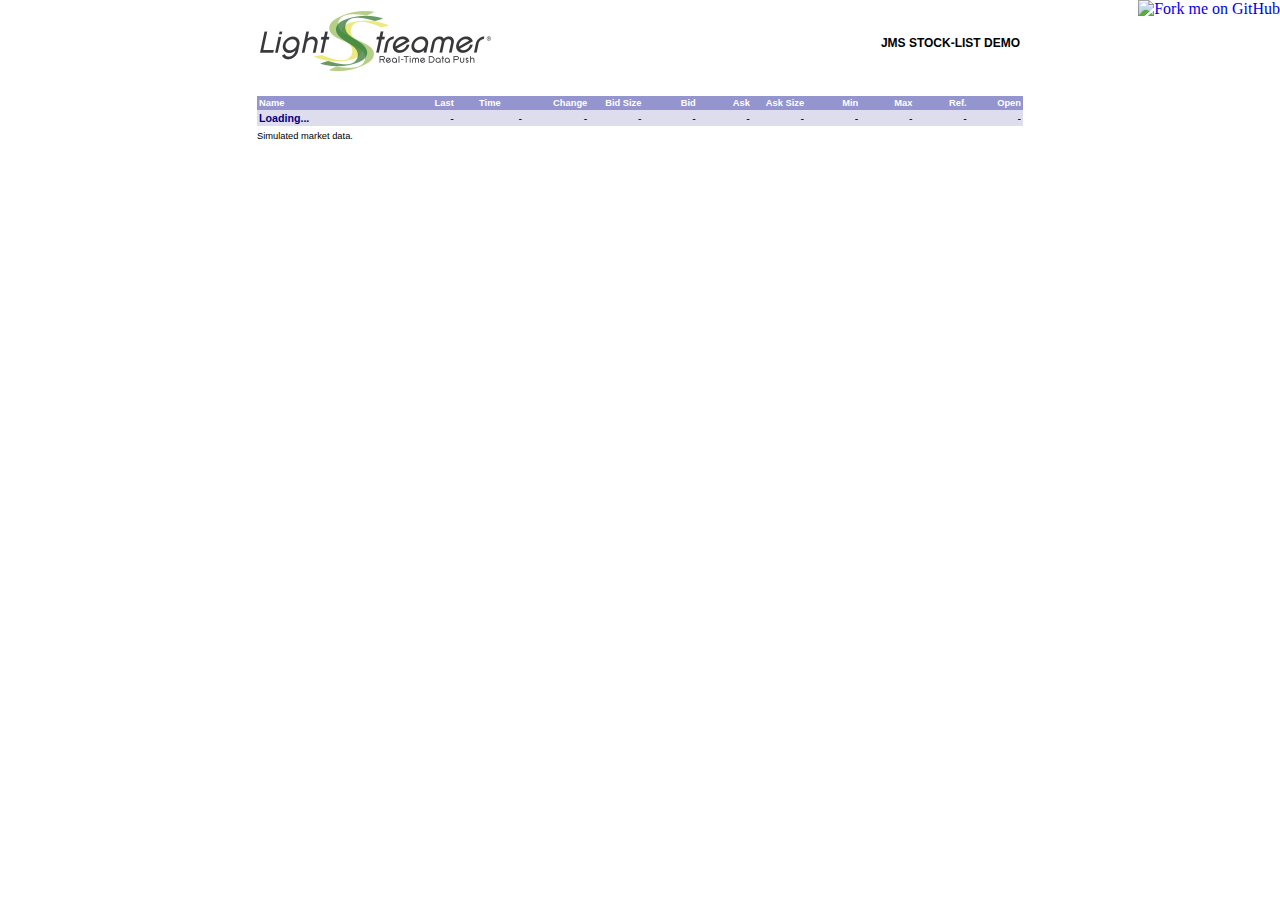
==== src/index.html @ ad3c1f01 "Do massive refactoring for new demo version" ====
<!DOCTYPE html>

<!--
  LIGHTSTREAMER - www.lightstreamer.com
  JMS Stock-List Demo

  Copyright (c) Lightstreamer Srl

  Licensed under the Apache License, Version 2.0 (the "License");
  you may not use this file except in compliance with the License.
  You may obtain a copy of the License at

  http://www.apache.org/licenses/LICENSE-2.0

  Unless required by applicable law or agreed to in writing, software
  distributed under the License is distributed on an "AS IS" BASIS,
  WITHOUT WARRANTIES OR CONDITIONS OF ANY KIND, either express or implied.
  See the License for the specific language governing permissions and
  limitations under the License.
-->

<html>

<head>
  <meta http-equiv="Content-Type" content="text/html; charset=iso-8859-1" />
  <title>Lightstreamer :: JMS Stock-List Demo</title>
  <link rel="stylesheet" type="text/css" href="css/table.css" />
  <script src="https://code.jquery.com/jquery-2.1.1.min.js"></script>
  <script src="https://demos.lightstreamer.com/commons/lightstreamer-widgets.js"></script>
  <script src="https://unpkg.com/lightstreamer-jms-web-client"></script>
</head>

<body>
  <a href="https://github.com/Lightstreamer/Lightstreamer-JMS-example-Stocklist-client-javascript"><img style="position: absolute; top: 0; right: 0; border: 0; z-index:1" src="https://s3.amazonaws.com/github/ribbons/forkme_right_darkblue_121621.png" alt="Fork me on GitHub"></a>
  <div id="wrap">
    <table width="766" border="0">
      <tr>
        <td><a href="http://www.lightstreamer.com" target="_blank">
          <img src="images/logo.png" alt="LIGHTSTREAMER" hspace="0" border="0" /></a></td>
        <td class="demoTitle">JMS STOCK-LIST DEMO</td>
      </tr>
    </table>

    <br />

    <!-- Stocks table -->
    <table cellspacing="0" cellpadding="2" width="766" border="0" >
      <tr class="tableTitle">
        <td width="148" style="text-align: left">Name</td>
        <td width="42">Last</td>
        <td width="64" style="text-align: center">Time</td>
        <td width="61">Change</td>
        <td width="50">Bid Size</td>
        <td width="50">Bid</td>
        <td width="50">Ask</td>
        <td width="50">Ask Size</td>
        <td width="50">Min</td>
        <td width="50">Max</td>
        <td width="50">Ref.</td>
        <td width="50">Open</td>
      </tr>
      <tr id="stocks" data-source="lightstreamer">
        <td><div data-source="lightstreamer" data-field="stock_name">Loading...</div></td>
        <td><div data-source="lightstreamer" data-field="last_price">-</div></td>
        <td><div data-source="lightstreamer" data-field="time">-</div></td>
        <td><div data-source="lightstreamer" data-field="pct_change">-</div></td>
        <td><div data-source="lightstreamer" data-field="bid_quantity">-</div></td>
        <td><div data-source="lightstreamer" data-field="bid">-</div></td>
        <td><div data-source="lightstreamer" data-field="ask">-</div></td>
        <td><div data-source="lightstreamer" data-field="ask_quantity">-</div></td>
        <td><div data-source="lightstreamer" data-field="min">-</div></td>
        <td><div data-source="lightstreamer" data-field="max">-</div></td>
        <td><div data-source="lightstreamer" data-field="ref_price">-</div></td>
        <td><div data-source="lightstreamer" data-field="open_price">-</div></td>
      </tr>

    </table>
    <div class="disc">Simulated market data.</div>

  </div>

  <!-- Use the module -->
  <script type="module" src="js/app.js"></script>
</body>

</html>
---- src/css/table.css ----
/*
 * LIGHTSTREAMER - www.lightstreamer.com
 * Basic Stock-List Demo
 *
 * Copyright (c) Lightstreamer Srl
 *
 * Licensed under the Apache License, Version 2.0 (the "License");
 * you may not use this file except in compliance with the License.
 * You may obtain a copy of the License at
 *
 * http://www.apache.org/licenses/LICENSE-2.0
 *
 * Unless required by applicable law or agreed to in writing, software
 * distributed under the License is distributed on an "AS IS" BASIS,
 * WITHOUT WARRANTIES OR CONDITIONS OF ANY KIND, either express or implied.
 * See the License for the specific language governing permissions and
 * limitations under the License.
 */
.demoTitle {
  font-family: Verdana, Arial, Helvetica, Sans-serif;
  font-size: 9pt;
  color: #000000;
  font-weight: bold;
  text-align: right;
}
.tableTitle {
  font-family: Verdana, Arial, Helvetica, Sans-serif;
  font-size: 7pt;
  color: #ffffff;
  background-color: #9494ce;
  font-weight: bold;
  text-align: right;
}
.disc { 
	margin-top: 5px;
  font-family: Verdana, Arial, Helvetica, sans-serif; 
	font-size: 7pt;
	color: #000000; 
	background: #ffffff;
	font-weight: normal; 
	text-align: left; 
}
tr:nth-child(2n+2) {
  background: #ddddee;
} 
tr:nth-child(2n+3) {
  background: #eeeeee;
}
[data-field] {
	font-family: Verdana, Arial, Helvetica, Sans-serif;
  font-size: 8pt;
  color: #000000;
  font-weight: normal;
  text-align: right;
}
[data-field="stock_name"] {
	font-family: Verdana, Arial, Helvetica, Sans-serif;
  font-size: 8pt;
  color: #000080;
  font-weight: bold;
  text-align: left;
}
#wrap {
  width: 766px;
  margin: 0 auto;
}
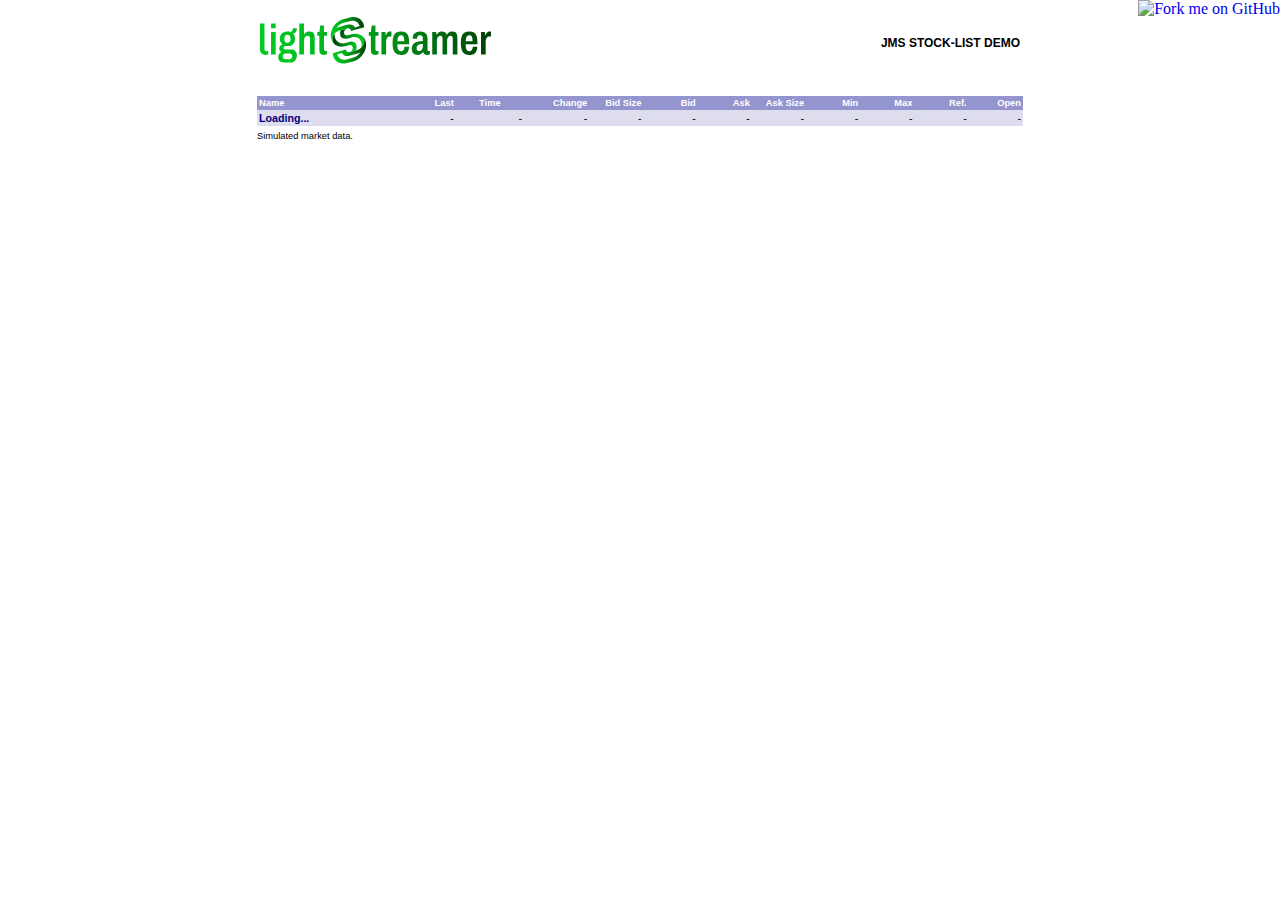
==== commit ab1004c6: "Use the new logo." ====
--- a/src/index.html
+++ b/src/index.html
@@ -36,7 +36,8 @@
     <table width="766" border="0">
       <tr>
         <td><a href="http://www.lightstreamer.com" target="_blank">
-          <img src="images/logo.png" alt="LIGHTSTREAMER" hspace="0" border="0" /></a></td>
+          <img src="images/logo-light.svg" alt="LIGHTSTREAMER" width="231" height="60" hspace="0" border="0" />
+        </a></td>
         <td class="demoTitle">JMS STOCK-LIST DEMO</td>
       </tr>
     </table>
